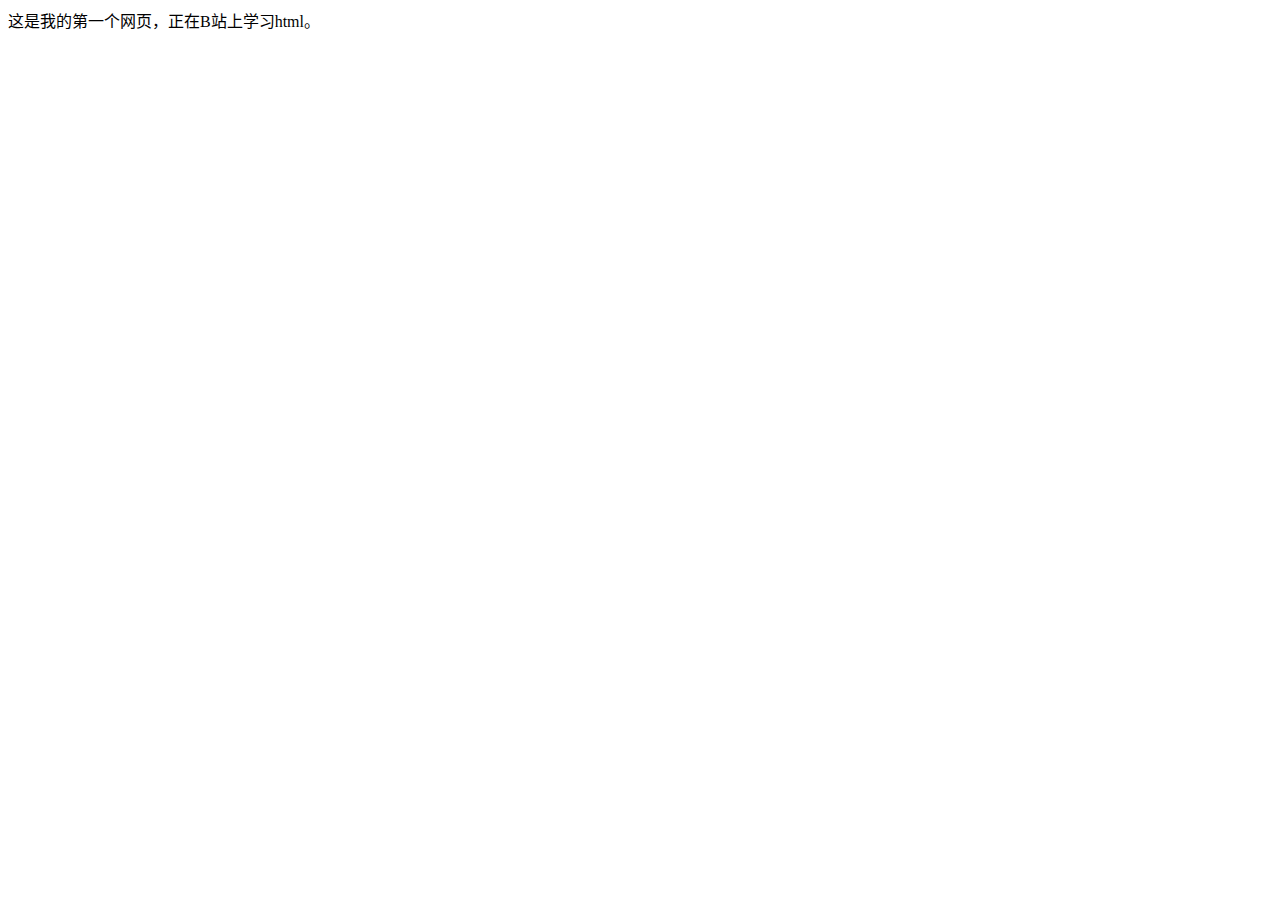
==== index.html @ 2c0dd4b9 "vscode版" ====
<!DOCTYPE html>
<html lang="zh-CN">
<head>
	<meta charset="UTF-8">
	<meta name="viewport" content="width=device-width, initial-scale=1.0">
	<title>个人网页搭建学习中...</title>
</head>
<body>
	这是我的第一个网页，正在B站上学习html。
</body>
</html>
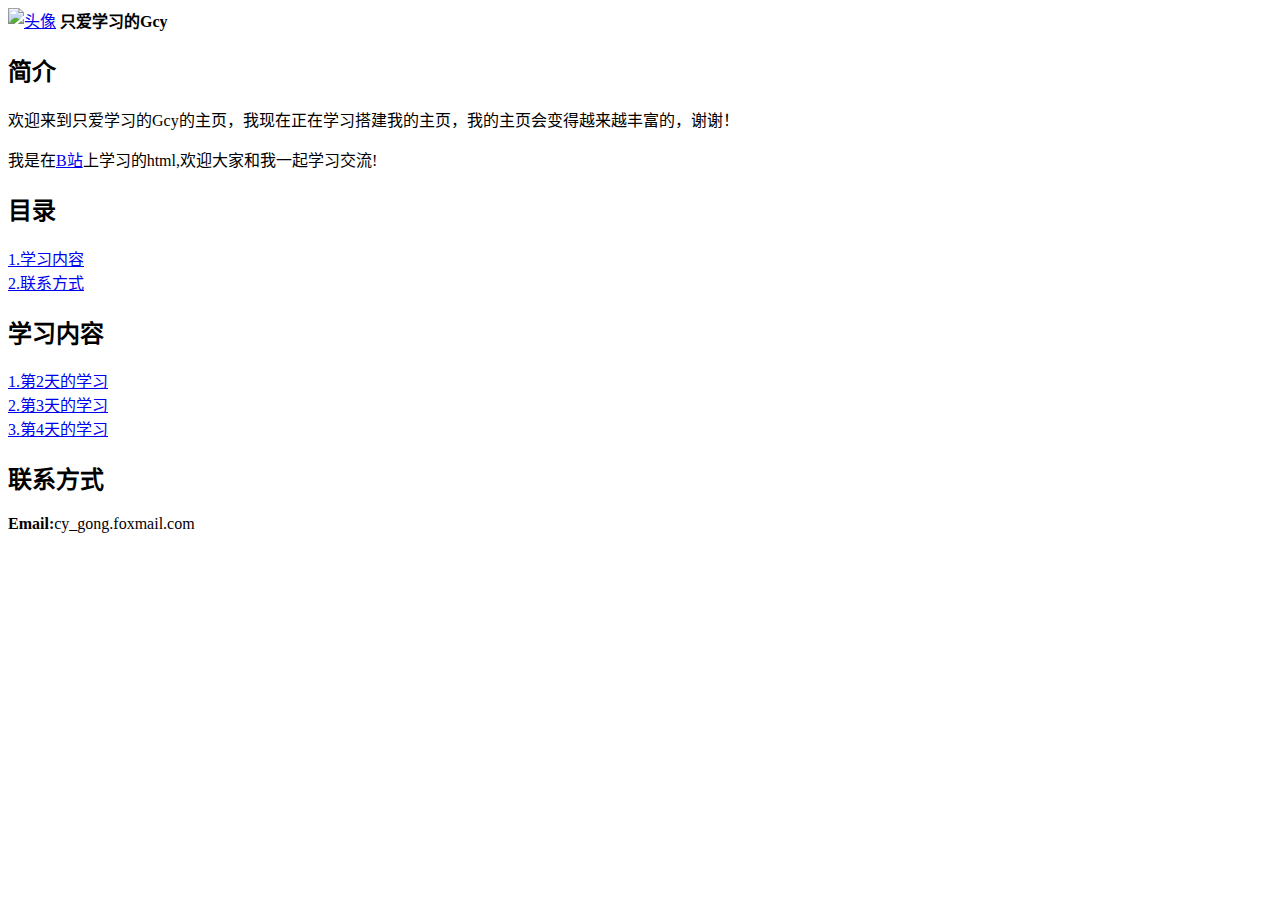
==== commit f6748c5d: "第三天" ====
--- a/index.html
+++ b/index.html
@@ -6,6 +6,30 @@
 	<title>个人网页搭建学习中...</title>
 </head>
 <body>
-	这是我的第一个网页，正在B站上学习html。
+	<a href="index.html" >
+		<img src="images\头像.jpg" width="45" alt="头像"/></a>
+	<strong>只爱学习的Gcy</strong>
+
+	<h2>简介</h2>
+	<p>
+		欢迎来到只爱学习的Gcy的主页，我现在正在学习搭建我的主页，我的主页会变得越来越丰富的，谢谢！
+	</p>
+	<p>
+		我是在<a href="https://www.bilibili.com/video/BV14J4114768?p=1" target="_blank">B站</a>上学习的html,欢迎大家和我一起学习交流!
+	</p>
+	<!-- 注释标签 -->
+	<h2>目录</h2>
+	<a href="#studycontents">1.学习内容</a><br />
+	<a href="#email">2.联系方式</a>
+	
+	<!-- 注释的快捷键是ctrl + / -->
+	<!-- 学习内容模块 -->
+	<h2 id="studycontents">学习内容</h2>
+	<a href="day2.html" target="_blank">1.第2天的学习</a>  <br />
+	<a href="day3.html" target="_blank">2.第3天的学习</a>  <br />
+	<a href="day4.html" target="_blank">3.第4天的学习</a>  <br />
+
+	<h2 id="email">联系方式</h2>
+	<strong>Email:</strong>cy_gong.foxmail.com
 </body>
 </html>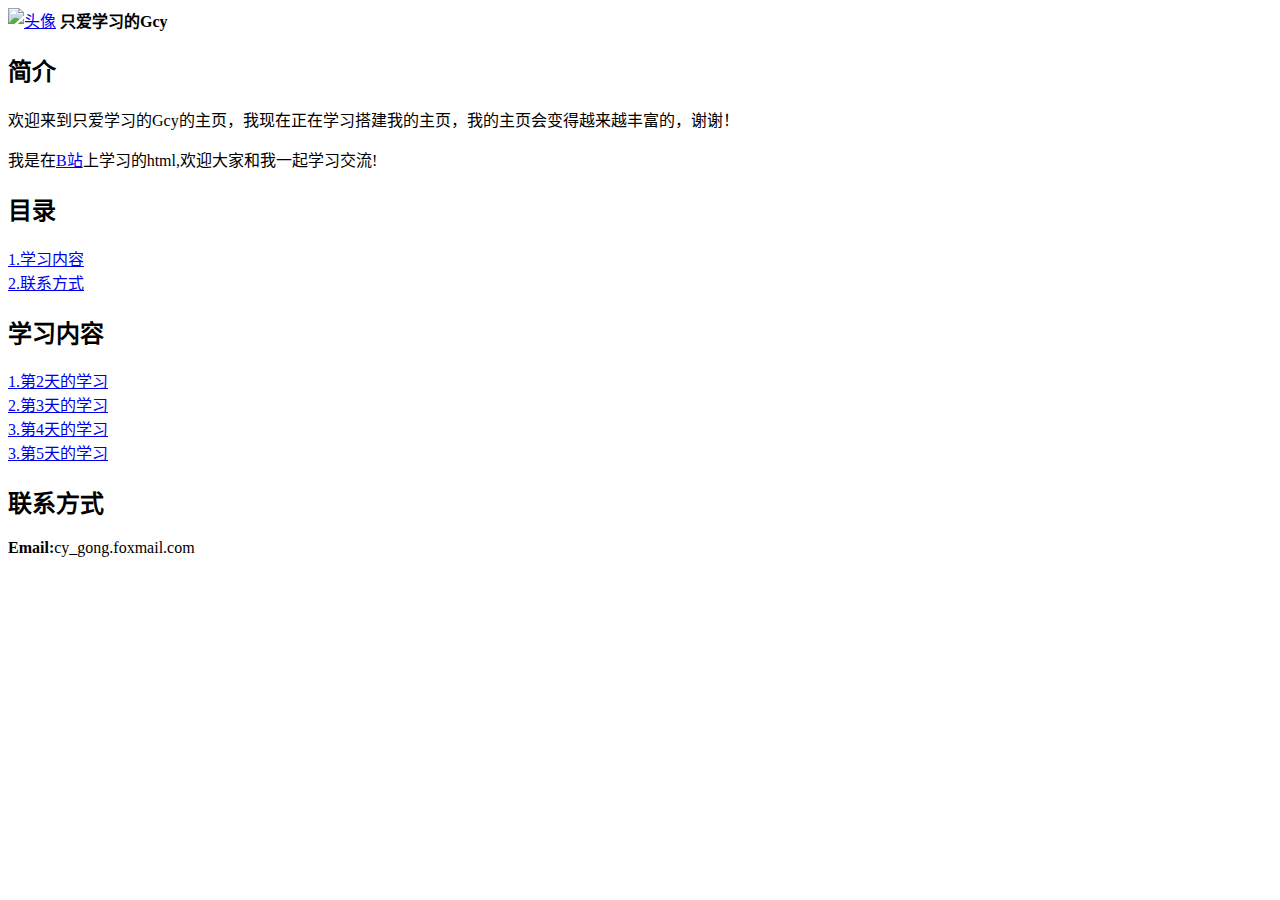
==== commit afc08fc4: "day4" ====
--- a/index.html
+++ b/index.html
@@ -1,13 +1,15 @@
 <!DOCTYPE html>
 <html lang="zh-CN">
+
 <head>
 	<meta charset="UTF-8">
 	<meta name="viewport" content="width=device-width, initial-scale=1.0">
 	<title>个人网页搭建学习中...</title>
 </head>
+
 <body>
-	<a href="index.html" >
-		<img src="images\头像.jpg" width="45" alt="头像"/></a>
+	<a href="index.html">
+		<img src="images\头像.jpg" width="45" alt="头像" /></a>
 	<strong>只爱学习的Gcy</strong>
 
 	<h2>简介</h2>
@@ -21,15 +23,17 @@
 	<h2>目录</h2>
 	<a href="#studycontents">1.学习内容</a><br />
 	<a href="#email">2.联系方式</a>
-	
+
 	<!-- 注释的快捷键是ctrl + / -->
 	<!-- 学习内容模块 -->
 	<h2 id="studycontents">学习内容</h2>
-	<a href="day2.html" target="_blank">1.第2天的学习</a>  <br />
-	<a href="day3.html" target="_blank">2.第3天的学习</a>  <br />
-	<a href="day4.html" target="_blank">3.第4天的学习</a>  <br />
+	<a href="day2.html" target="_blank">1.第2天的学习</a> <br />
+	<a href="day3.html" target="_blank">2.第3天的学习</a> <br />
+	<a href="day4.html" target="_blank">3.第4天的学习</a> <br />
+	<a href="day5.html" target="_blank">3.第5天的学习</a> <br />
 
 	<h2 id="email">联系方式</h2>
 	<strong>Email:</strong>cy_gong.foxmail.com
 </body>
+
 </html>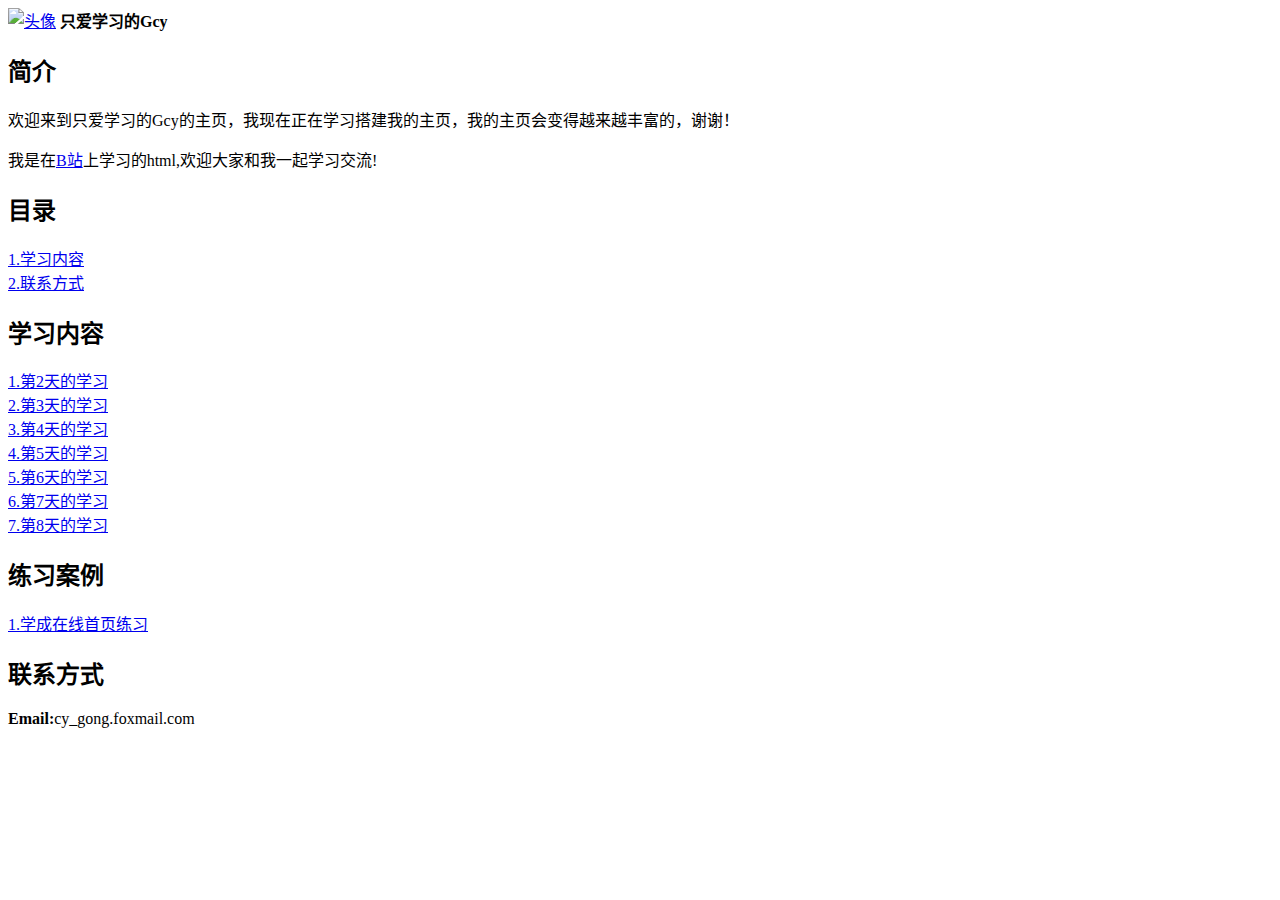
==== commit f752f5b9: "定位" ====
--- a/index.html
+++ b/index.html
@@ -30,7 +30,13 @@
 	<a href="day2.html" target="_blank">1.第2天的学习</a> <br />
 	<a href="day3.html" target="_blank">2.第3天的学习</a> <br />
 	<a href="day4.html" target="_blank">3.第4天的学习</a> <br />
-	<a href="day5.html" target="_blank">3.第5天的学习</a> <br />
+	<a href="day5.html" target="_blank">4.第5天的学习</a> <br />
+	<a href="day6.html" target="_blank">5.第6天的学习</a> <br />
+	<a href="day7.html" target="_blank">6.第7天的学习</a> <br />
+	<a href="day8.html" target="_blank">7.第8天的学习</a> <br />
+
+	<h2 id="case">练习案例</h2>
+	<a href="case/xuechengzaixian/index.html" target="_blank">1.学成在线首页练习</a>
 
 	<h2 id="email">联系方式</h2>
 	<strong>Email:</strong>cy_gong.foxmail.com
